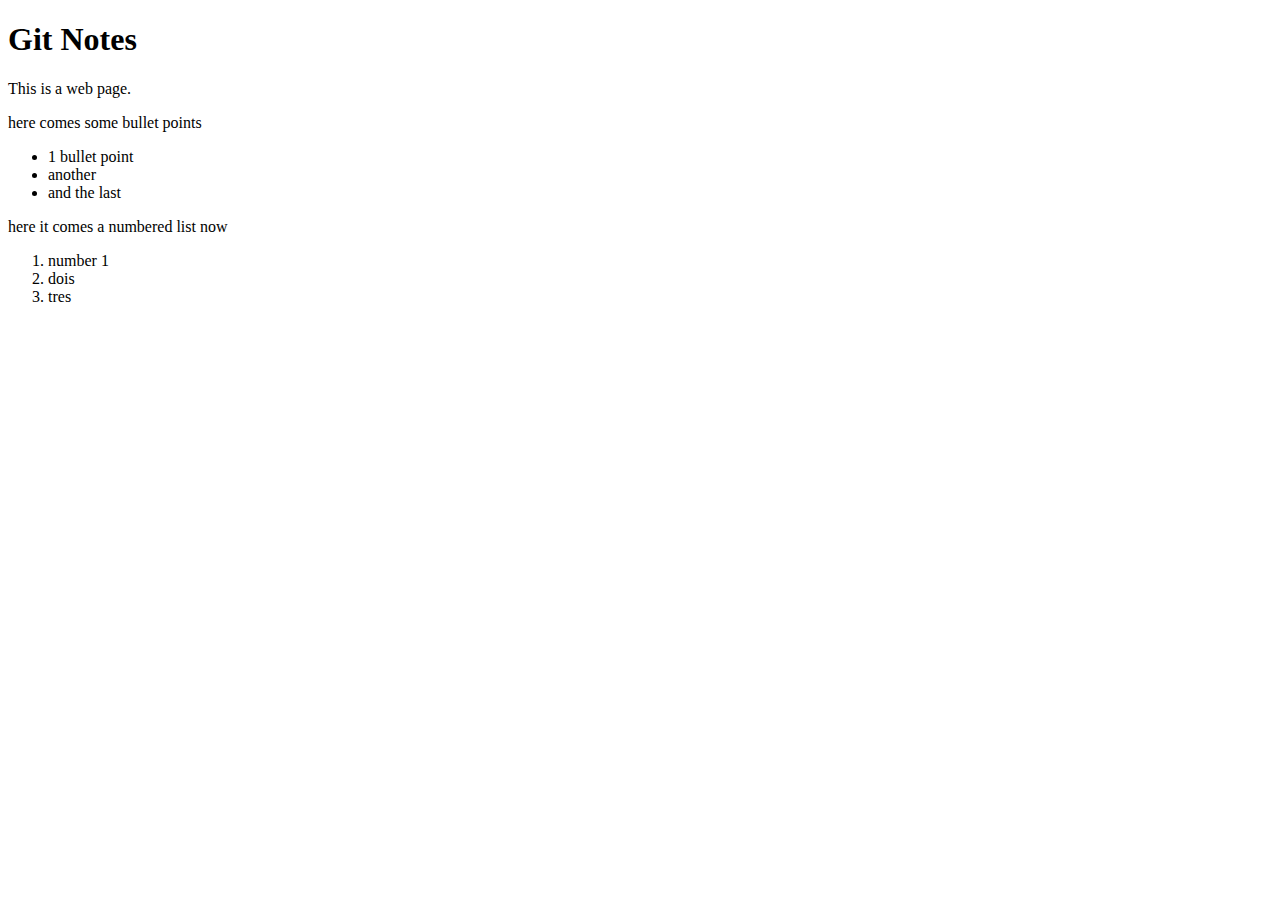
==== 3.git-notes/index.html @ daaf36e3 "@3. git-notes - add a numbered list to the html" ====
<!DOCTYPE html>
<html lang="en">
  <head>
    <meta charset="utf-8">
    <title>git notes</title>
    <link rel="stylesheet" href="assets/stylesheets/main.css">
  </head>

  <body>
    <h1>Git Notes</h1>
    <p>This is a web page.</p>

    <p>here comes some bullet points</p>
    <ul>
        <li>1 bullet point</li>
        <li>another</li>
        <li>and the last</li>
    </ul>

    <p>here it comes a numbered list now</p>
    <ol>
        <li>number 1</li>
        <li>dois</li>
        <li>tres</li>
      </ol>

  </body>
</html>
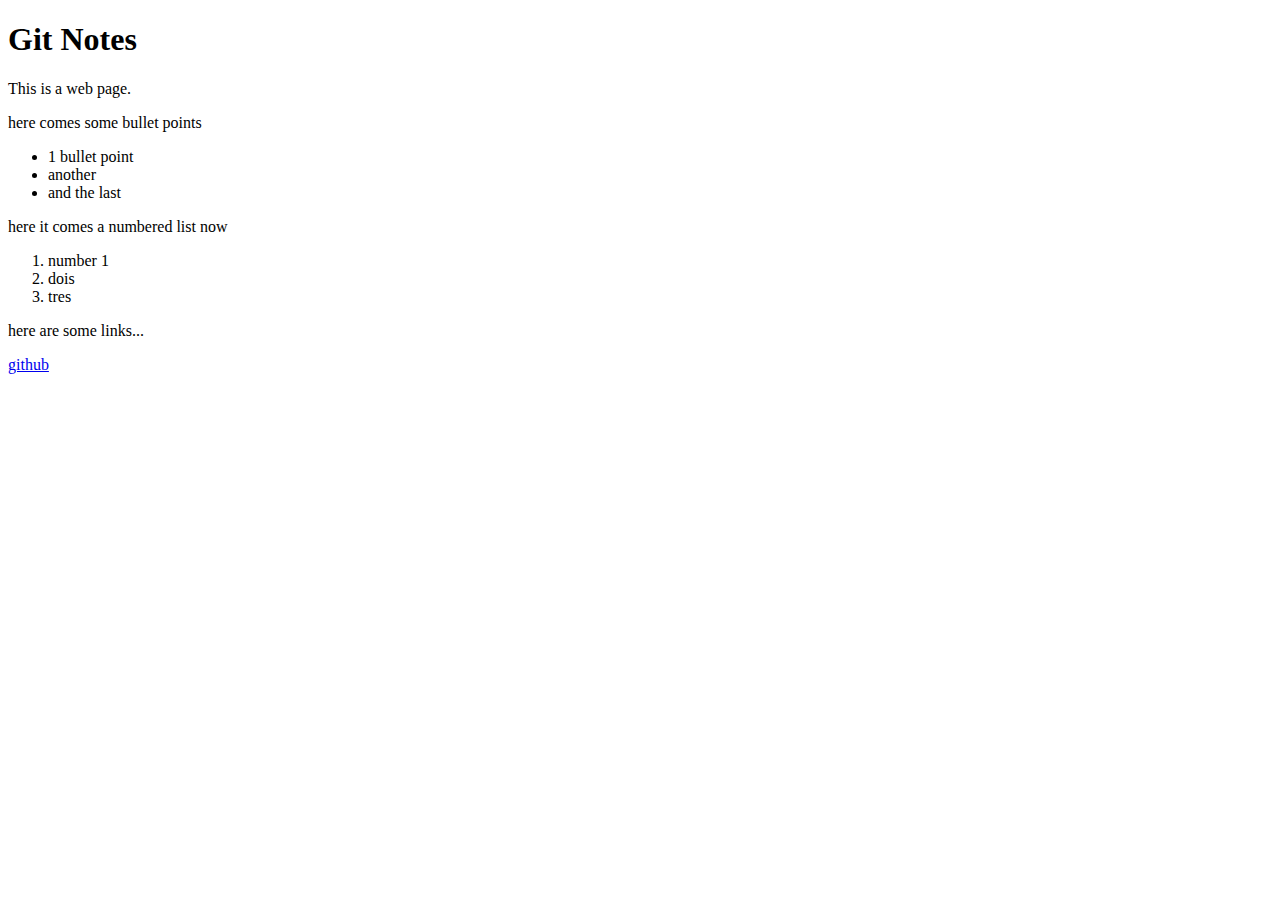
==== commit c779f09a: "netifly ready? added links to html" ====
--- a/3.git-notes/index.html
+++ b/3.git-notes/index.html
@@ -24,5 +24,8 @@
         <li>tres</li>
       </ol>
 
+    <p>here are some links...</p>
+    <a href="www.github.com">github</a>
+
   </body>
 </html>
